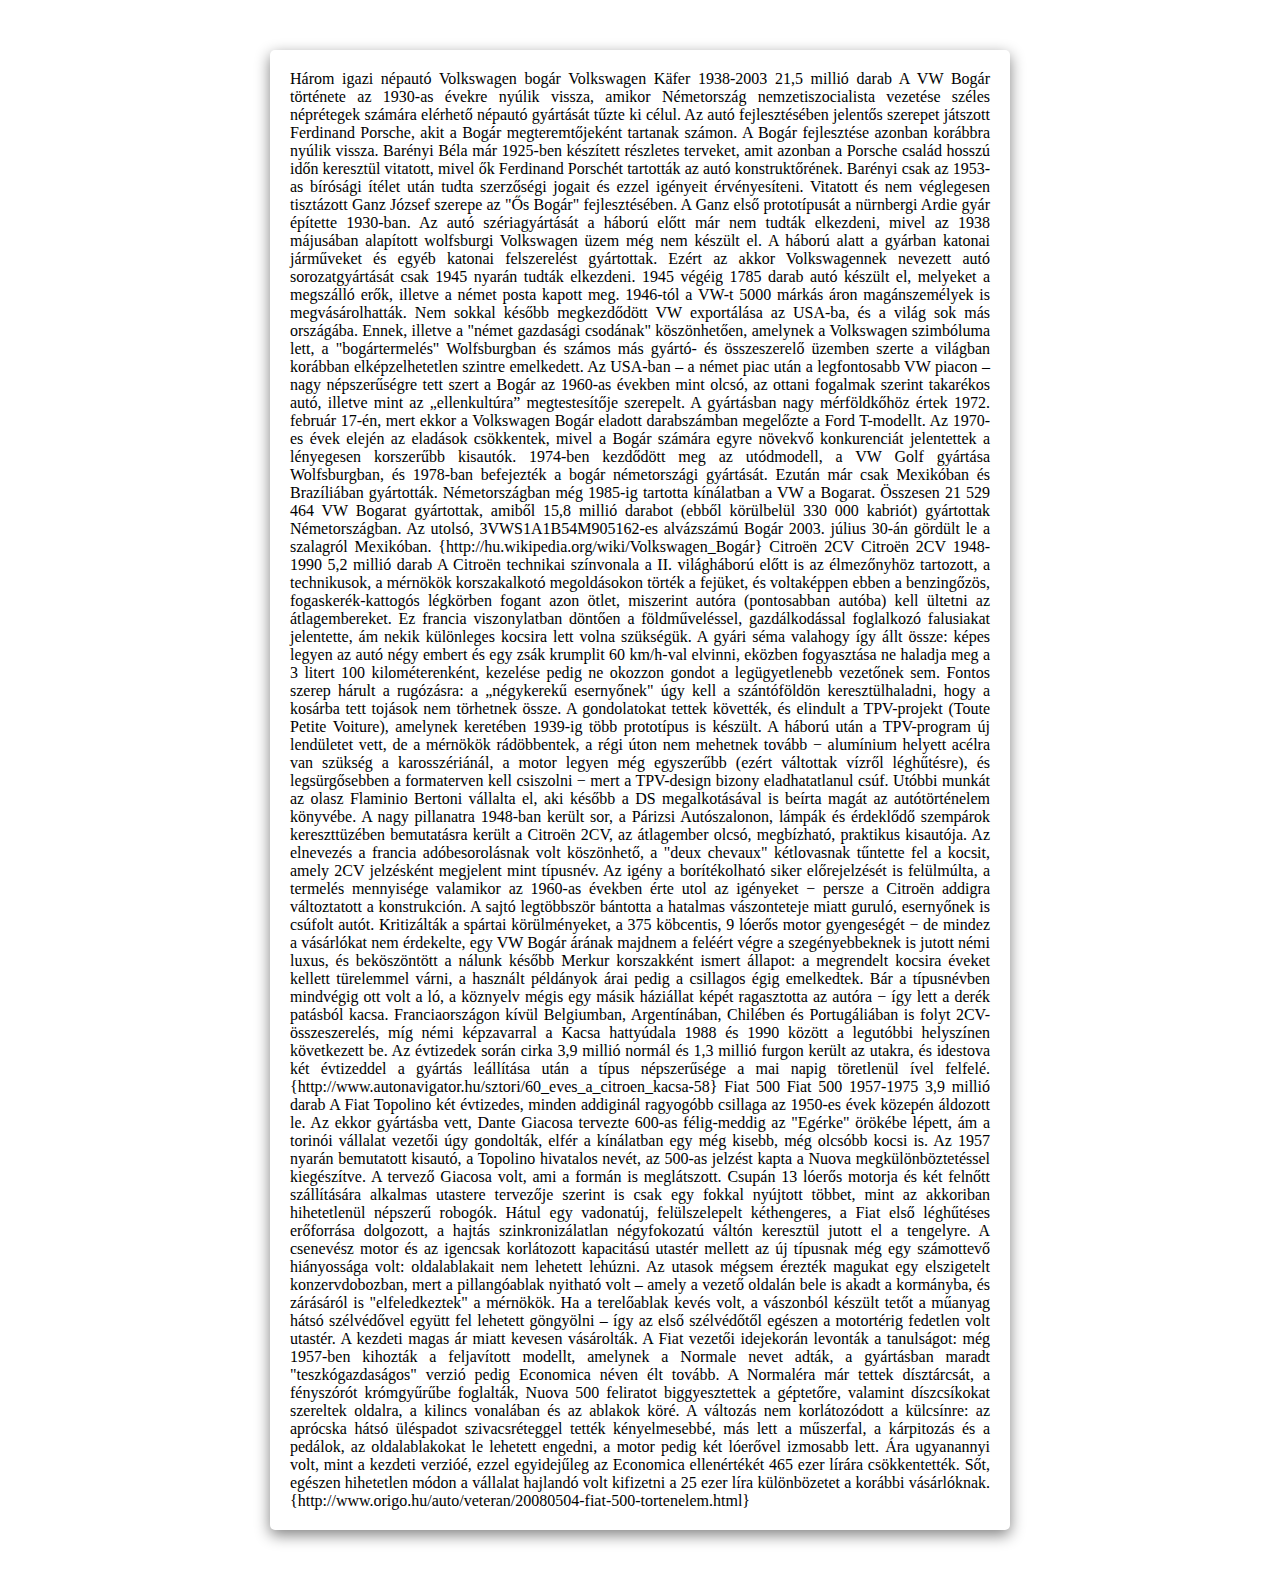
==== index.html @ c5584a9f "reupload" ====
<!DOCTYPE html>
<html lang="hu">
<head>
    <meta charset="UTF-8">
    <meta http-equiv="X-UA-Compatible" content="IE=edge">
    <meta name="viewport" content="width=device-width, initial-scale=1.0">
    <title>Három igazi népautó</title>
    <link rel="stylesheet" href="nepautok.css">
</head>

<body>
    <div id="container">
        Három igazi népautó

Volkswagen bogár

Volkswagen Käfer
1938-2003
21,5 millió darab

A VW Bogár története az 1930-as évekre nyúlik vissza, amikor Németország nemzetiszocialista vezetése széles néprétegek számára elérhető népautó gyártását tűzte ki célul. Az autó fejlesztésében jelentős szerepet játszott Ferdinand Porsche, akit a Bogár megteremtőjeként tartanak számon. A Bogár fejlesztése azonban korábbra nyúlik vissza. Barényi Béla már 1925-ben készített részletes terveket, amit azonban a Porsche család hosszú időn keresztül vitatott, mivel ők Ferdinand Porschét tartották az autó konstruktőrének. Barényi csak az 1953-as bírósági ítélet után tudta szerzőségi jogait és ezzel igényeit érvényesíteni. Vitatott és nem véglegesen tisztázott Ganz József szerepe az "Ős Bogár" fejlesztésében. A Ganz első prototípusát a nürnbergi Ardie gyár építette 1930-ban.
Az autó szériagyártását a háború előtt már nem tudták elkezdeni, mivel az 1938 májusában alapított wolfsburgi Volkswagen üzem még nem készült el. A háború alatt a gyárban katonai járműveket és egyéb katonai felszerelést gyártottak. Ezért az akkor Volkswagennek nevezett autó sorozatgyártását csak 1945 nyarán tudták elkezdeni. 1945 végéig 1785 darab autó készült el, melyeket a megszálló erők, illetve a német posta kapott meg. 1946-tól a VW-t 5000 márkás áron magánszemélyek is megvásárolhatták. 
Nem sokkal később megkezdődött VW exportálása az USA-ba, és a világ sok más országába. Ennek, illetve a "német gazdasági csodának" köszönhetően, amelynek a Volkswagen szimbóluma lett, a "bogártermelés" Wolfsburgban és számos más gyártó- és összeszerelő üzemben szerte a világban korábban elképzelhetetlen szintre emelkedett. Az USA-ban – a német piac után a legfontosabb VW piacon – nagy népszerűségre tett szert a Bogár az 1960-as években mint olcsó, az ottani fogalmak szerint takarékos autó, illetve mint az „ellenkultúra” megtestesítője szerepelt.
A gyártásban nagy mérföldkőhöz értek 1972. február 17-én, mert ekkor a Volkswagen Bogár eladott darabszámban megelőzte a Ford T-modellt. Az 1970-es évek elején az eladások csökkentek, mivel a Bogár számára egyre növekvő konkurenciát jelentettek a lényegesen korszerűbb kisautók. 1974-ben kezdődött meg az utódmodell, a VW Golf gyártása Wolfsburgban, és 1978-ban befejezték a bogár németországi gyártását. Ezután már csak Mexikóban és Brazíliában gyártották. Németországban még 1985-ig tartotta kínálatban a VW a Bogarat.
Összesen 21 529 464 VW Bogarat gyártottak, amiből 15,8 millió darabot (ebből körülbelül 330 000 kabriót) gyártottak Németországban. 
Az utolsó, 3VWS1A1B54M905162-es alvázszámú Bogár 2003. július 30-án gördült le a szalagról Mexikóban.
{http://hu.wikipedia.org/wiki/Volkswagen_Bogár} 

Citroën 2CV

Citroën 2CV
1948-1990
5,2 millió darab

A Citroën technikai színvonala a II. világháború előtt is az élmezőnyhöz tartozott, a technikusok, a mérnökök korszakalkotó megoldásokon törték a fejüket, és voltaképpen ebben a benzingőzös, fogaskerék-kattogós légkörben fogant azon ötlet, miszerint autóra (pontosabban autóba) kell ültetni az átlagembereket. Ez francia viszonylatban döntően a földműveléssel, gazdálkodással foglalkozó falusiakat jelentette, ám nekik különleges kocsira lett volna szükségük. A gyári séma valahogy így állt össze: képes legyen az autó négy embert és egy zsák krumplit 60 km/h-val elvinni, eközben fogyasztása ne haladja meg a 3 litert 100 kilométerenként, kezelése pedig ne okozzon gondot a legügyetlenebb vezetőnek sem. Fontos szerep hárult a rugózásra: a „négykerekű esernyőnek" úgy kell a szántóföldön keresztülhaladni, hogy a kosárba tett tojások nem törhetnek össze. A gondolatokat tettek követték, és elindult a TPV-projekt (Toute Petite Voiture), amelynek keretében 1939-ig több prototípus is készült.
A háború után a TPV-program új lendületet vett, de a mérnökök rádöbbentek, a régi úton nem mehetnek tovább − alumínium helyett acélra van szükség a karosszériánál, a motor legyen még egyszerűbb (ezért váltottak vízről léghűtésre), és legsürgősebben a formaterven kell csiszolni − mert a TPV-design bizony eladhatatlanul csúf. Utóbbi munkát az olasz Flaminio Bertoni vállalta el, aki később a DS megalkotásával is beírta magát az autótörténelem könyvébe.
A nagy pillanatra 1948-ban került sor, a Párizsi Autószalonon, lámpák és érdeklődő szempárok kereszttüzében bemutatásra került a Citroën 2CV, az átlagember olcsó, megbízható, praktikus kisautója. Az elnevezés a francia adóbesorolásnak volt köszönhető, a "deux chevaux" kétlovasnak tűntette fel a kocsit, amely 2CV jelzésként megjelent mint típusnév. Az igény a borítékolható siker előrejelzését is felülmúlta, a termelés mennyisége valamikor az 1960-as években érte utol az igényeket − persze a Citroën addigra változtatott a konstrukción. A sajtó legtöbbször bántotta a hatalmas vászonteteje miatt guruló, esernyőnek is csúfolt autót. Kritizálták a spártai körülményeket, a 375 köbcentis, 9 lóerős motor gyengeségét − de mindez a vásárlókat nem érdekelte, egy VW Bogár árának majdnem a feléért végre a szegényebbeknek is jutott némi luxus, és beköszöntött a nálunk később Merkur korszakként ismert állapot: a megrendelt kocsira éveket kellett türelemmel várni, a használt példányok árai pedig a csillagos égig emelkedtek.
Bár a típusnévben mindvégig ott volt a ló, a köznyelv mégis egy másik háziállat képét ragasztotta az autóra − így lett a derék patásból kacsa. Franciaországon kívül Belgiumban, Argentínában, Chilében és Portugáliában is folyt 2CV-összeszerelés, míg némi képzavarral a Kacsa hattyúdala 1988 és 1990 között a legutóbbi helyszínen következett be. Az évtizedek során cirka 3,9 millió normál és 1,3 millió furgon került az utakra, és idestova két évtizeddel a gyártás leállítása után a típus népszerűsége a mai napig töretlenül ível felfelé.
{http://www.autonavigator.hu/sztori/60_eves_a_citroen_kacsa-58} 

Fiat 500

Fiat 500
1957-1975
3,9 millió darab

A Fiat Topolino két évtizedes, minden addiginál ragyogóbb csillaga az 1950-es évek közepén áldozott le. Az ekkor gyártásba vett, Dante Giacosa tervezte 600-as félig-meddig az "Egérke" örökébe lépett, ám a torinói vállalat vezetői úgy gondolták, elfér a kínálatban egy még kisebb, még olcsóbb kocsi is. Az 1957 nyarán bemutatott kisautó, a Topolino hivatalos nevét, az 500-as jelzést kapta a Nuova megkülönböztetéssel kiegészítve. A tervező Giacosa volt, ami a formán is meglátszott. 
Csupán 13 lóerős motorja és két felnőtt szállítására alkalmas utastere tervezője szerint is csak egy fokkal nyújtott többet, mint az akkoriban hihetetlenül népszerű robogók. Hátul egy vadonatúj, felülszelepelt kéthengeres, a Fiat első léghűtéses erőforrása dolgozott, a hajtás szinkronizálatlan négyfokozatú váltón keresztül jutott el a tengelyre.
A csenevész motor és az igencsak korlátozott kapacitású utastér mellett az új típusnak még egy számottevő hiányossága volt: oldalablakait nem lehetett lehúzni. Az utasok mégsem érezték magukat egy elszigetelt konzervdobozban, mert a pillangóablak nyitható volt – amely a vezető oldalán bele is akadt a kormányba, és zárásáról is "elfeledkeztek" a mérnökök. Ha a terelőablak kevés volt, a vászonból készült tetőt a műanyag hátsó szélvédővel együtt fel lehetett göngyölni – így az első szélvédőtől egészen a motortérig fedetlen volt utastér. 
A kezdeti magas ár miatt kevesen vásárolták. A Fiat vezetői idejekorán levonták a tanulságot: még 1957-ben kihozták a feljavított modellt, amelynek a Normale nevet adták, a gyártásban maradt "teszkógazdaságos" verzió pedig Economica néven élt tovább. A Normaléra már tettek dísztárcsát, a fényszórót krómgyűrűbe foglalták, Nuova 500 feliratot biggyesztettek a géptetőre, valamint díszcsíkokat szereltek oldalra, a kilincs vonalában és az ablakok köré. A változás nem korlátozódott a külcsínre: az aprócska hátsó üléspadot szivacsréteggel tették kényelmesebbé, más lett a műszerfal, a kárpitozás és a pedálok, az oldalablakokat le lehetett engedni, a motor pedig két lóerővel izmosabb lett. Ára ugyanannyi volt, mint a kezdeti verzióé, ezzel egyidejűleg az Economica ellenértékét 465 ezer lírára csökkentették. Sőt, egészen hihetetlen módon a vállalat hajlandó volt kifizetni a 25 ezer líra különbözetet a korábbi vásárlóknak.
{http://www.origo.hu/auto/veteran/20080504-fiat-500-tortenelem.html} 
    </div>

    
</body>
</html>
---- nepautok.css ----
#container {
	padding: 20px;
	border-radius: 5px;
	box-shadow: 0px 5px 15px grey;
	width: 700px;
	margin: 50px auto;

}

.left {
	float: left;
	margin-bottom: 10px;
}

.right {
	float: right;
	margin-bottom: 10px;
}

body {
	text-align: justify;
}

a {
	color: darkgrey;
	background-color: lightgray;
	text-decoration: none;

}

a:hover {
	color: chocolate;
}

.img-box {
	width: 200px;
	background-color: #eee;
	padding: 10px;
	border: 1px;
	border-color: #999;
	border-style: none;
	float: left;
	margin: 10px;
}
.img-box2{
	width: 200px;
	background-color: #eee;
	padding: 10px;
	border: 1px;
	border-color: #999;
	border-style: none;
	float: right;
	margin: 10px;
}
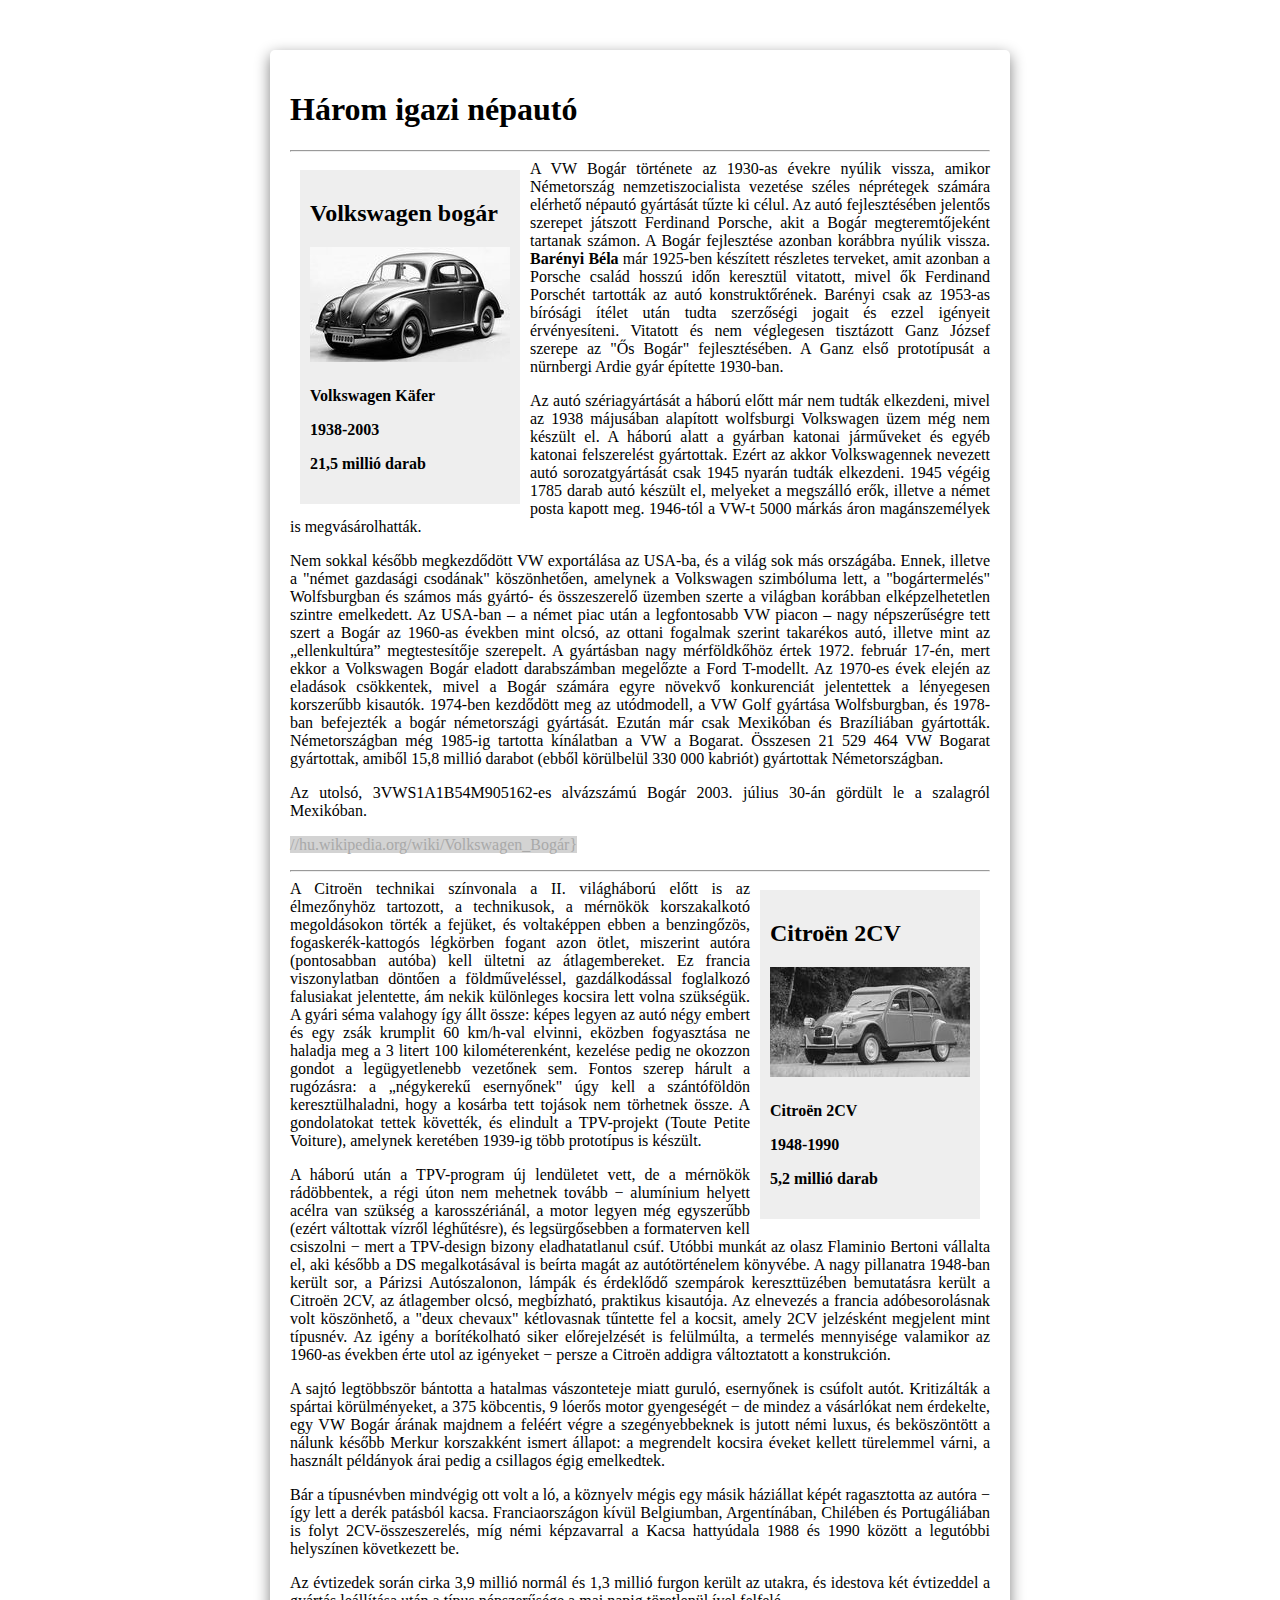
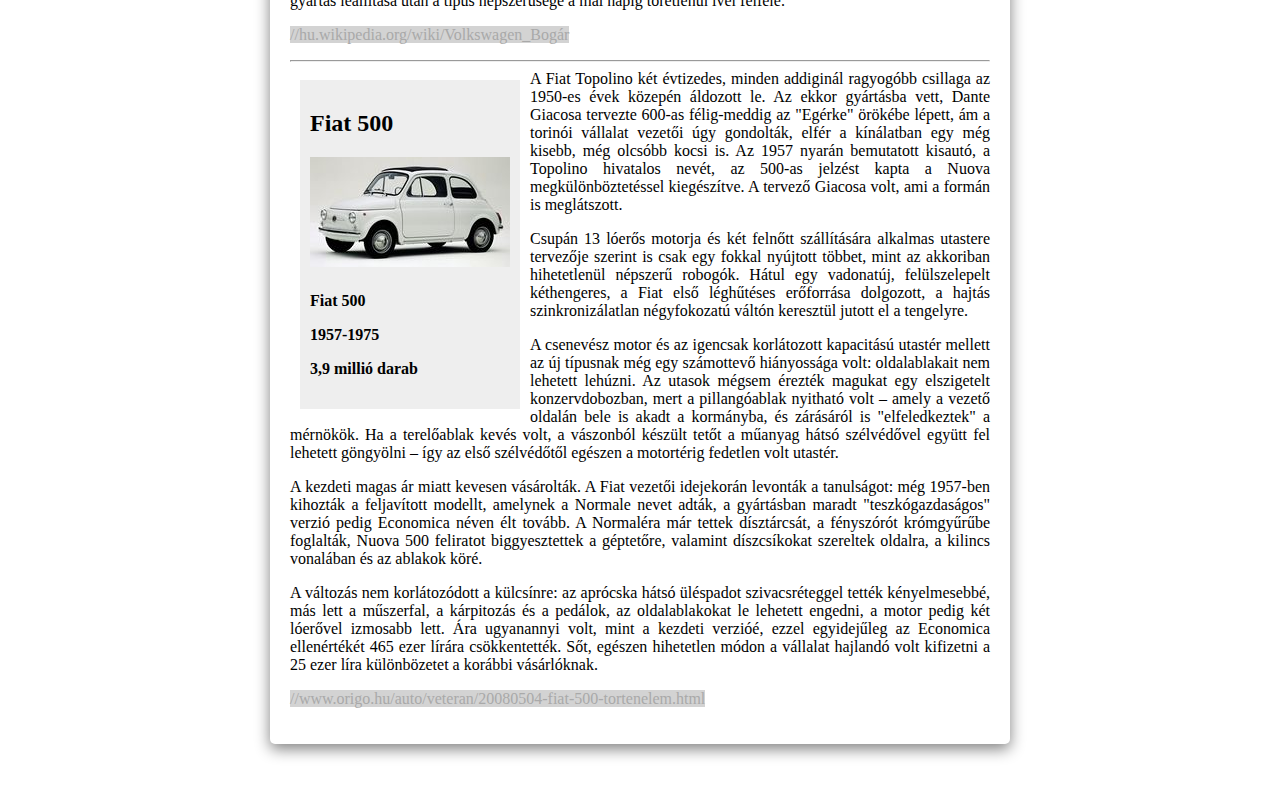
==== commit d0b1af86: "Merge branch 'main' of https://github.com/OAdam98/2021-12-09_Nepautok" ====
--- a/index.html
+++ b/index.html
@@ -1,5 +1,6 @@
 <!DOCTYPE html>
 <html lang="hu">
+
 <head>
     <meta charset="UTF-8">
     <meta http-equiv="X-UA-Compatible" content="IE=edge">
@@ -10,47 +11,155 @@
 
 <body>
     <div id="container">
-        Három igazi népautó
+        <h1>Három igazi népautó</h1>
 
-Volkswagen bogár
+        <hr>
+        <div class="img-box">
 
-Volkswagen Käfer
-1938-2003
-21,5 millió darab
+            <h2>Volkswagen bogár</h2>
+            <img src="img/vw_bogar.jpg" alt="">
+           <h4> Volkswagen Käfer</h42>
+           <p> 1938-2003</p>
+            21,5 millió darab
+        </div>
 
-A VW Bogár története az 1930-as évekre nyúlik vissza, amikor Németország nemzetiszocialista vezetése széles néprétegek számára elérhető népautó gyártását tűzte ki célul. Az autó fejlesztésében jelentős szerepet játszott Ferdinand Porsche, akit a Bogár megteremtőjeként tartanak számon. A Bogár fejlesztése azonban korábbra nyúlik vissza. Barényi Béla már 1925-ben készített részletes terveket, amit azonban a Porsche család hosszú időn keresztül vitatott, mivel ők Ferdinand Porschét tartották az autó konstruktőrének. Barényi csak az 1953-as bírósági ítélet után tudta szerzőségi jogait és ezzel igényeit érvényesíteni. Vitatott és nem véglegesen tisztázott Ganz József szerepe az "Ős Bogár" fejlesztésében. A Ganz első prototípusát a nürnbergi Ardie gyár építette 1930-ban.
-Az autó szériagyártását a háború előtt már nem tudták elkezdeni, mivel az 1938 májusában alapított wolfsburgi Volkswagen üzem még nem készült el. A háború alatt a gyárban katonai járműveket és egyéb katonai felszerelést gyártottak. Ezért az akkor Volkswagennek nevezett autó sorozatgyártását csak 1945 nyarán tudták elkezdeni. 1945 végéig 1785 darab autó készült el, melyeket a megszálló erők, illetve a német posta kapott meg. 1946-tól a VW-t 5000 márkás áron magánszemélyek is megvásárolhatták. 
-Nem sokkal később megkezdődött VW exportálása az USA-ba, és a világ sok más országába. Ennek, illetve a "német gazdasági csodának" köszönhetően, amelynek a Volkswagen szimbóluma lett, a "bogártermelés" Wolfsburgban és számos más gyártó- és összeszerelő üzemben szerte a világban korábban elképzelhetetlen szintre emelkedett. Az USA-ban – a német piac után a legfontosabb VW piacon – nagy népszerűségre tett szert a Bogár az 1960-as években mint olcsó, az ottani fogalmak szerint takarékos autó, illetve mint az „ellenkultúra” megtestesítője szerepelt.
-A gyártásban nagy mérföldkőhöz értek 1972. február 17-én, mert ekkor a Volkswagen Bogár eladott darabszámban megelőzte a Ford T-modellt. Az 1970-es évek elején az eladások csökkentek, mivel a Bogár számára egyre növekvő konkurenciát jelentettek a lényegesen korszerűbb kisautók. 1974-ben kezdődött meg az utódmodell, a VW Golf gyártása Wolfsburgban, és 1978-ban befejezték a bogár németországi gyártását. Ezután már csak Mexikóban és Brazíliában gyártották. Németországban még 1985-ig tartotta kínálatban a VW a Bogarat.
-Összesen 21 529 464 VW Bogarat gyártottak, amiből 15,8 millió darabot (ebből körülbelül 330 000 kabriót) gyártottak Németországban. 
-Az utolsó, 3VWS1A1B54M905162-es alvázszámú Bogár 2003. július 30-án gördült le a szalagról Mexikóban.
-{http://hu.wikipedia.org/wiki/Volkswagen_Bogár} 
+        A VW Bogár története az 1930-as évekre nyúlik vissza, amikor Németország nemzetiszocialista vezetése széles
+        néprétegek számára elérhető népautó gyártását tűzte ki célul. Az autó fejlesztésében jelentős szerepet játszott
+        Ferdinand Porsche, akit a Bogár megteremtőjeként tartanak számon. A Bogár fejlesztése azonban korábbra nyúlik
+        vissza. <b>Barényi Béla</b> már 1925-ben készített részletes terveket, amit azonban a Porsche család hosszú időn
+        keresztül vitatott, mivel ők Ferdinand Porschét tartották az autó konstruktőrének. Barényi csak az 1953-as
+        bírósági ítélet után tudta szerzőségi jogait és ezzel igényeit érvényesíteni. Vitatott és nem véglegesen
+        tisztázott Ganz József szerepe az "Ős Bogár" fejlesztésében. A Ganz első prototípusát a nürnbergi Ardie gyár
+        építette 1930-ban.
+        <p>Az autó szériagyártását a háború előtt már nem tudták elkezdeni, mivel az 1938 májusában alapított wolfsburgi
+            Volkswagen üzem még nem készült el. A háború alatt a gyárban katonai járműveket és egyéb katonai
+            felszerelést
+            gyártottak. Ezért az akkor Volkswagennek nevezett autó sorozatgyártását csak 1945 nyarán tudták elkezdeni.
+            1945
+            végéig 1785 darab autó készült el, melyeket a megszálló erők, illetve a német posta kapott meg. 1946-tól a
+            VW-t
+            5000 márkás áron magánszemélyek is megvásárolhatták.</p>
+        <p>Nem sokkal később megkezdődött VW exportálása az USA-ba, és a világ sok más országába. Ennek, illetve a
+            "német
+            gazdasági csodának" köszönhetően, amelynek a Volkswagen szimbóluma lett, a "bogártermelés" Wolfsburgban és
+            számos más gyártó- és összeszerelő üzemben szerte a világban korábban elképzelhetetlen szintre emelkedett.
+            Az
+            USA-ban – a német piac után a legfontosabb VW piacon – nagy népszerűségre tett szert a Bogár az 1960-as
+            években
+            mint olcsó, az ottani fogalmak szerint takarékos autó, illetve mint az „ellenkultúra” megtestesítője
+            szerepelt.
+            A gyártásban nagy mérföldkőhöz értek 1972. február 17-én, mert ekkor a Volkswagen Bogár eladott darabszámban
+            megelőzte a Ford T-modellt. Az 1970-es évek elején az eladások csökkentek, mivel a Bogár számára egyre
+            növekvő
+            konkurenciát jelentettek a lényegesen korszerűbb kisautók. 1974-ben kezdődött meg az utódmodell, a VW Golf
+            gyártása Wolfsburgban, és 1978-ban befejezték a bogár németországi gyártását. Ezután már csak Mexikóban és
+            Brazíliában gyártották. Németországban még 1985-ig tartotta kínálatban a VW a Bogarat.
+            Összesen 21 529 464 VW Bogarat gyártottak, amiből 15,8 millió darabot (ebből körülbelül 330 000 kabriót)
+            gyártottak Németországban.</p>
+        <p>Az utolsó, 3VWS1A1B54M905162-es alvázszámú Bogár 2003. július 30-án gördült le a szalagról Mexikóban.</p>
+        <p><a href="//hu.wikipedia.org/wiki/Volkswagen_Bogár"
+                target="blank">//hu.wikipedia.org/wiki/Volkswagen_Bogár}</a></p>
 
-Citroën 2CV
+        <hr>
 
-Citroën 2CV
-1948-1990
-5,2 millió darab
+        <div class="img-box2">
 
-A Citroën technikai színvonala a II. világháború előtt is az élmezőnyhöz tartozott, a technikusok, a mérnökök korszakalkotó megoldásokon törték a fejüket, és voltaképpen ebben a benzingőzös, fogaskerék-kattogós légkörben fogant azon ötlet, miszerint autóra (pontosabban autóba) kell ültetni az átlagembereket. Ez francia viszonylatban döntően a földműveléssel, gazdálkodással foglalkozó falusiakat jelentette, ám nekik különleges kocsira lett volna szükségük. A gyári séma valahogy így állt össze: képes legyen az autó négy embert és egy zsák krumplit 60 km/h-val elvinni, eközben fogyasztása ne haladja meg a 3 litert 100 kilométerenként, kezelése pedig ne okozzon gondot a legügyetlenebb vezetőnek sem. Fontos szerep hárult a rugózásra: a „négykerekű esernyőnek" úgy kell a szántóföldön keresztülhaladni, hogy a kosárba tett tojások nem törhetnek össze. A gondolatokat tettek követték, és elindult a TPV-projekt (Toute Petite Voiture), amelynek keretében 1939-ig több prototípus is készült.
-A háború után a TPV-program új lendületet vett, de a mérnökök rádöbbentek, a régi úton nem mehetnek tovább − alumínium helyett acélra van szükség a karosszériánál, a motor legyen még egyszerűbb (ezért váltottak vízről léghűtésre), és legsürgősebben a formaterven kell csiszolni − mert a TPV-design bizony eladhatatlanul csúf. Utóbbi munkát az olasz Flaminio Bertoni vállalta el, aki később a DS megalkotásával is beírta magát az autótörténelem könyvébe.
-A nagy pillanatra 1948-ban került sor, a Párizsi Autószalonon, lámpák és érdeklődő szempárok kereszttüzében bemutatásra került a Citroën 2CV, az átlagember olcsó, megbízható, praktikus kisautója. Az elnevezés a francia adóbesorolásnak volt köszönhető, a "deux chevaux" kétlovasnak tűntette fel a kocsit, amely 2CV jelzésként megjelent mint típusnév. Az igény a borítékolható siker előrejelzését is felülmúlta, a termelés mennyisége valamikor az 1960-as években érte utol az igényeket − persze a Citroën addigra változtatott a konstrukción. A sajtó legtöbbször bántotta a hatalmas vászonteteje miatt guruló, esernyőnek is csúfolt autót. Kritizálták a spártai körülményeket, a 375 köbcentis, 9 lóerős motor gyengeségét − de mindez a vásárlókat nem érdekelte, egy VW Bogár árának majdnem a feléért végre a szegényebbeknek is jutott némi luxus, és beköszöntött a nálunk később Merkur korszakként ismert állapot: a megrendelt kocsira éveket kellett türelemmel várni, a használt példányok árai pedig a csillagos égig emelkedtek.
-Bár a típusnévben mindvégig ott volt a ló, a köznyelv mégis egy másik háziállat képét ragasztotta az autóra − így lett a derék patásból kacsa. Franciaországon kívül Belgiumban, Argentínában, Chilében és Portugáliában is folyt 2CV-összeszerelés, míg némi képzavarral a Kacsa hattyúdala 1988 és 1990 között a legutóbbi helyszínen következett be. Az évtizedek során cirka 3,9 millió normál és 1,3 millió furgon került az utakra, és idestova két évtizeddel a gyártás leállítása után a típus népszerűsége a mai napig töretlenül ível felfelé.
-{http://www.autonavigator.hu/sztori/60_eves_a_citroen_kacsa-58} 
+            <h2>Citroën 2CV</h2>
+            <img src="img/citroen_2cv.jpg" alt="">
+           <h4> <p>Citroën 2CV
+                <p>1948-1990</p>
+                5,2 millió darab
+        </div>
 
-Fiat 500
+        A Citroën technikai színvonala a II. világháború előtt is az élmezőnyhöz tartozott, a technikusok, a
+        mérnökök
+        korszakalkotó megoldásokon törték a fejüket, és voltaképpen ebben a benzingőzös, fogaskerék-kattogós
+        légkörben
+        fogant azon ötlet, miszerint autóra (pontosabban autóba) kell ültetni az átlagembereket. Ez francia
+        viszonylatban döntően a földműveléssel, gazdálkodással foglalkozó falusiakat jelentette, ám nekik különleges
+        kocsira lett volna szükségük. A gyári séma valahogy így állt össze: képes legyen az autó négy embert és egy
+        zsák
+        krumplit 60 km/h-val elvinni, eközben fogyasztása ne haladja meg a 3 litert 100 kilométerenként, kezelése
+        pedig
+        ne okozzon gondot a legügyetlenebb vezetőnek sem. Fontos szerep hárult a rugózásra: a „négykerekű
+        esernyőnek"
+        úgy kell a szántóföldön keresztülhaladni, hogy a kosárba tett tojások nem törhetnek össze. A gondolatokat
+        tettek
+        követték, és elindult a TPV-projekt (Toute Petite Voiture), amelynek keretében 1939-ig több prototípus is
+        készült.</p>
+        <p> A háború után a TPV-program új lendületet vett, de a mérnökök rádöbbentek, a régi úton nem mehetnek tovább −
+            alumínium helyett acélra van szükség a karosszériánál, a motor legyen még egyszerűbb (ezért váltottak vízről
+            léghűtésre), és legsürgősebben a formaterven kell csiszolni − mert a TPV-design bizony eladhatatlanul csúf.
+            Utóbbi munkát az olasz Flaminio Bertoni vállalta el, aki később a DS megalkotásával is beírta magát az
+            autótörténelem könyvébe.
+            A nagy pillanatra 1948-ban került sor, a Párizsi Autószalonon, lámpák és érdeklődő szempárok kereszttüzében
+            bemutatásra került a Citroën 2CV, az átlagember olcsó, megbízható, praktikus kisautója. Az elnevezés a
+            francia
+            adóbesorolásnak volt köszönhető, a "deux chevaux" kétlovasnak tűntette fel a kocsit, amely 2CV jelzésként
+            megjelent mint típusnév. Az igény a borítékolható siker előrejelzését is felülmúlta, a termelés mennyisége
+            valamikor az 1960-as években érte utol az igényeket − persze a Citroën addigra változtatott a konstrukción.
+        </p>
+        <p>A
+            sajtó legtöbbször bántotta a hatalmas vászonteteje miatt guruló, esernyőnek is csúfolt autót. Kritizálták a
+            spártai körülményeket, a 375 köbcentis, 9 lóerős motor gyengeségét − de mindez a vásárlókat nem érdekelte,
+            egy
+            VW Bogár árának majdnem a feléért végre a szegényebbeknek is jutott némi luxus, és beköszöntött a nálunk
+            később
+            Merkur korszakként ismert állapot: a megrendelt kocsira éveket kellett türelemmel várni, a használt
+            példányok
+            árai pedig a csillagos égig emelkedtek.</p>
+        Bár a típusnévben mindvégig ott volt a ló, a köznyelv mégis egy másik háziállat képét ragasztotta az autóra −
+        így lett a derék patásból kacsa. Franciaországon kívül Belgiumban, Argentínában, Chilében és Portugáliában is
+        folyt 2CV-összeszerelés, míg némi képzavarral a Kacsa hattyúdala 1988 és 1990 között a legutóbbi helyszínen
+        következett be.<p> Az évtizedek során cirka 3,9 millió normál és 1,3 millió furgon került az utakra, és idestova
+            két évtizeddel a gyártás leállítása után a típus népszerűsége a mai napig töretlenül ível felfelé.</p>
+        <p><a href="//hu.wikipedia.org/wiki/Volkswagen_Bogár"
+                target="blank">//hu.wikipedia.org/wiki/Volkswagen_Bogár</a></p>
+        <hr>
+        <div class="img-box">
 
-Fiat 500
-1957-1975
-3,9 millió darab
+            <h2>Fiat 500</h2>
+            <img src="img/fiat_500.jpg" alt="">
+           <h4> <p>Fiat 500
+              <p></p>  1957-1975</p>
+                3,9 millió darab
+        </div>
 
-A Fiat Topolino két évtizedes, minden addiginál ragyogóbb csillaga az 1950-es évek közepén áldozott le. Az ekkor gyártásba vett, Dante Giacosa tervezte 600-as félig-meddig az "Egérke" örökébe lépett, ám a torinói vállalat vezetői úgy gondolták, elfér a kínálatban egy még kisebb, még olcsóbb kocsi is. Az 1957 nyarán bemutatott kisautó, a Topolino hivatalos nevét, az 500-as jelzést kapta a Nuova megkülönböztetéssel kiegészítve. A tervező Giacosa volt, ami a formán is meglátszott. 
-Csupán 13 lóerős motorja és két felnőtt szállítására alkalmas utastere tervezője szerint is csak egy fokkal nyújtott többet, mint az akkoriban hihetetlenül népszerű robogók. Hátul egy vadonatúj, felülszelepelt kéthengeres, a Fiat első léghűtéses erőforrása dolgozott, a hajtás szinkronizálatlan négyfokozatú váltón keresztül jutott el a tengelyre.
-A csenevész motor és az igencsak korlátozott kapacitású utastér mellett az új típusnak még egy számottevő hiányossága volt: oldalablakait nem lehetett lehúzni. Az utasok mégsem érezték magukat egy elszigetelt konzervdobozban, mert a pillangóablak nyitható volt – amely a vezető oldalán bele is akadt a kormányba, és zárásáról is "elfeledkeztek" a mérnökök. Ha a terelőablak kevés volt, a vászonból készült tetőt a műanyag hátsó szélvédővel együtt fel lehetett göngyölni – így az első szélvédőtől egészen a motortérig fedetlen volt utastér. 
-A kezdeti magas ár miatt kevesen vásárolták. A Fiat vezetői idejekorán levonták a tanulságot: még 1957-ben kihozták a feljavított modellt, amelynek a Normale nevet adták, a gyártásban maradt "teszkógazdaságos" verzió pedig Economica néven élt tovább. A Normaléra már tettek dísztárcsát, a fényszórót krómgyűrűbe foglalták, Nuova 500 feliratot biggyesztettek a géptetőre, valamint díszcsíkokat szereltek oldalra, a kilincs vonalában és az ablakok köré. A változás nem korlátozódott a külcsínre: az aprócska hátsó üléspadot szivacsréteggel tették kényelmesebbé, más lett a műszerfal, a kárpitozás és a pedálok, az oldalablakokat le lehetett engedni, a motor pedig két lóerővel izmosabb lett. Ára ugyanannyi volt, mint a kezdeti verzióé, ezzel egyidejűleg az Economica ellenértékét 465 ezer lírára csökkentették. Sőt, egészen hihetetlen módon a vállalat hajlandó volt kifizetni a 25 ezer líra különbözetet a korábbi vásárlóknak.
-{http://www.origo.hu/auto/veteran/20080504-fiat-500-tortenelem.html} 
+        A Fiat Topolino két évtizedes, minden addiginál ragyogóbb csillaga az 1950-es évek közepén áldozott le. Az
+        ekkor
+        gyártásba vett, Dante Giacosa tervezte 600-as félig-meddig az "Egérke" örökébe lépett, ám a torinói vállalat
+        vezetői úgy gondolták, elfér a kínálatban egy még kisebb, még olcsóbb kocsi is. Az 1957 nyarán bemutatott
+        kisautó, a Topolino hivatalos nevét, az 500-as jelzést kapta a Nuova megkülönböztetéssel kiegészítve. A
+        tervező
+        Giacosa volt, ami a formán is meglátszott.</p>
+        <p>Csupán 13 lóerős motorja és két felnőtt szállítására alkalmas utastere tervezője szerint is csak egy fokkal
+            nyújtott többet, mint az akkoriban hihetetlenül népszerű robogók. Hátul egy vadonatúj, felülszelepelt
+            kéthengeres, a Fiat első léghűtéses erőforrása dolgozott, a hajtás szinkronizálatlan négyfokozatú váltón
+            keresztül jutott el a tengelyre.</p>
+        <p>A csenevész motor és az igencsak korlátozott kapacitású utastér mellett az új típusnak még egy számottevő
+            hiányossága volt: oldalablakait nem lehetett lehúzni. Az utasok mégsem érezték magukat egy elszigetelt
+            konzervdobozban, mert a pillangóablak nyitható volt – amely a vezető oldalán bele is akadt a kormányba, és
+            zárásáról is "elfeledkeztek" a mérnökök. Ha a terelőablak kevés volt, a vászonból készült tetőt a műanyag
+            hátsó
+            szélvédővel együtt fel lehetett göngyölni – így az első szélvédőtől egészen a motortérig fedetlen volt
+            utastér.</p>
+        <p>A kezdeti magas ár miatt kevesen vásárolták. A Fiat vezetői idejekorán levonták a tanulságot: még 1957-ben
+            kihozták a feljavított modellt, amelynek a Normale nevet adták, a gyártásban maradt "teszkógazdaságos"
+            verzió
+            pedig Economica néven élt tovább. A Normaléra már tettek dísztárcsát, a fényszórót krómgyűrűbe foglalták,
+            Nuova
+            500 feliratot biggyesztettek a géptetőre, valamint díszcsíkokat szereltek oldalra, a kilincs vonalában és az
+            ablakok köré.</p> A változás nem korlátozódott a külcsínre: az aprócska hátsó üléspadot szivacsréteggel
+        tették
+        kényelmesebbé, más lett a műszerfal, a kárpitozás és a pedálok, az oldalablakokat le lehetett engedni, a motor
+        pedig két lóerővel izmosabb lett. Ára ugyanannyi volt, mint a kezdeti verzióé, ezzel egyidejűleg az Economica
+        ellenértékét 465 ezer lírára csökkentették. Sőt, egészen hihetetlen módon a vállalat hajlandó volt kifizetni a
+        25 ezer líra különbözetet a korábbi vásárlóknak.
+        <p><a href="//www.origo.hu/auto/veteran/20080504-fiat-500-tortenelem.html"
+                target="blank">//www.origo.hu/auto/veteran/20080504-fiat-500-tortenelem.html</a></p>
     </div>
 
-    
+
 </body>
+
 </html>